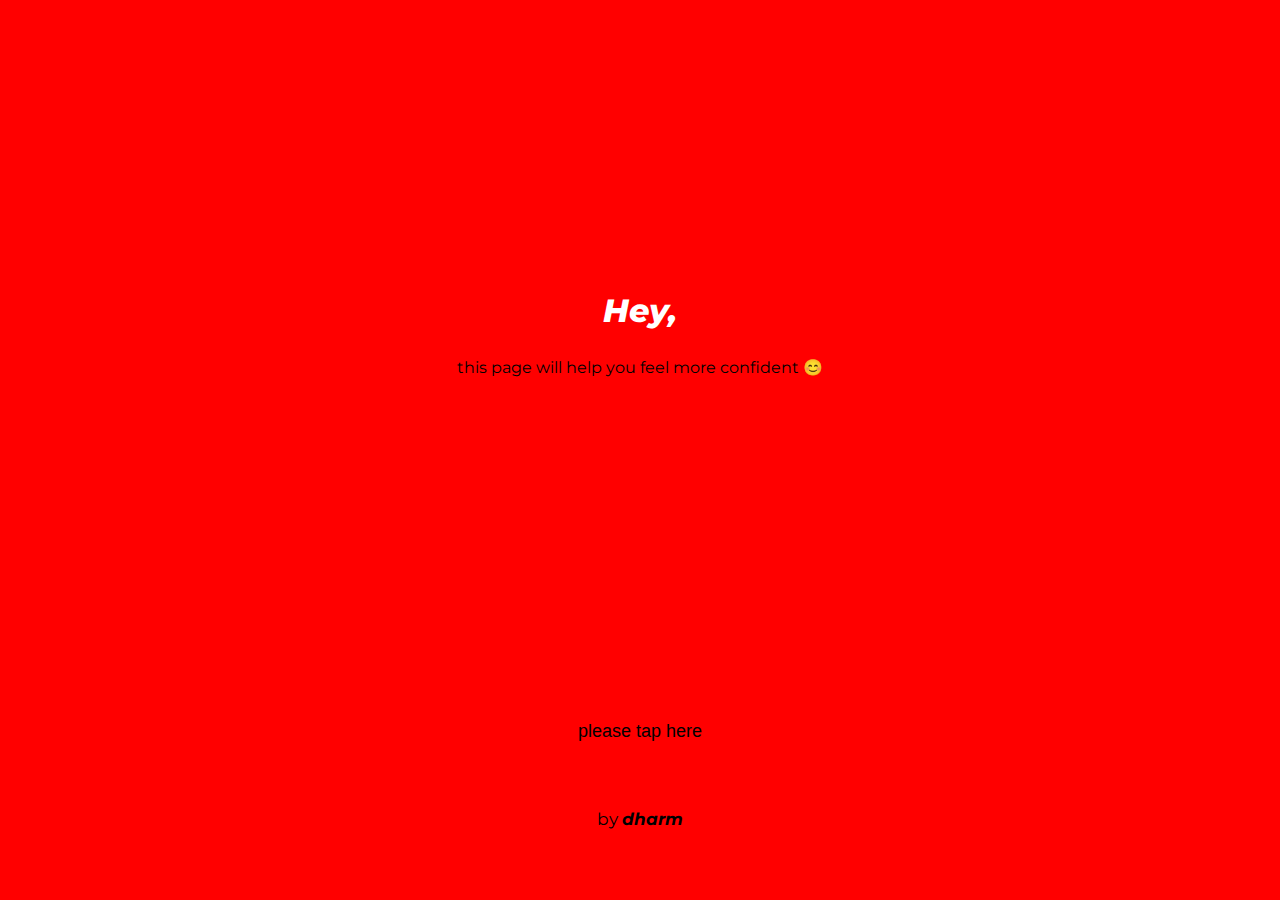
==== index.html @ 2e9b6ef6 "TheFirstUpload" ====
<!DOCTYPE html>
<html lang="en">
<head>
    <meta charset="UTF-8">
    <meta http-equiv="X-UA-Compatible" content="IE=edge">
    <meta name="viewport" content="width=device-width, initial-scale=1.0">
    <title>you're awesome</title>
    <link rel="shortcut icon" href="whiteheart.png" type="image/x-icon">
    <link rel="stylesheet" href="beYourself.css">
</head>
<body>
    <div class="main">
        <h1 class="theHead">Hey, <span id="theSpan"> Dear </span></h1>
        <p class="theMoto">this page will help you feel more confident 😊</p>
        <button class="tapHere" onclick="location.href='mainPage.html'">please tap here</button>
        <p class="author">by <span class="dharm"><a href="https://www.instagram.com/dharm_bharodiya" target="_blank">dharm</a></span></p>
    </div>

    <script>
        let theSpan = document.querySelector("#theSpan");
        let theAns = prompt("Please enter your name.");

        theSpan.innerText = theAns;


        let button = document.querySelector(".tapHere");
    </script>
</body>
</html>
---- beYourself.css ----
@import url('https://fonts.googleapis.com/css2?family=Cedarville+Cursive&family=Montserrat:ital,wght@0,100;0,200;0,300;0,400;0,500;0,600;0,700;0,800;0,900;1,100;1,200;1,300;1,400;1,500;1,600;1,700;1,800;1,900&family=PT+Serif:ital,wght@1,400;1,700&display=swap');
html{
    margin: 0;
    padding: 0;
}
body{
    font-family: 'Montserrat', sans-serif;
    width: 100%;
    height: 100%;
    margin: 0;
    padding: 0;
    background-color: red;
}
.main{
    margin: 0;
    padding: 0;
    display: flex;
    justify-content: center;
    align-items: center;
    text-align: center;
}
.theHead{
    font-family: 'Montserrat', sans-serif;
    font-weight: 800;
    font-style: italic;
    position: absolute;
    top: 30%;
    color: white;
}
.theMoto{
    position: absolute;
    top: 38%;
}

.tapHere{
    border: 0;
    display: block;
    background: transparent;
    position: absolute;
    top: 80%;
    font-size: 18px;
    cursor: pointer;
}

.tapHere:active{
    color: white;
    cursor: grab;
}

.author{
    color: black;
    font-size: 17px;
    position: absolute;
    top: 88%;
}

.author span{
    font-weight: bold;
    font-style: italic;
}

a{
    text-decoration: none;
    color: black;
}


::selection{
    color: rgb(45, 4, 88);
    background-color: pink;
}
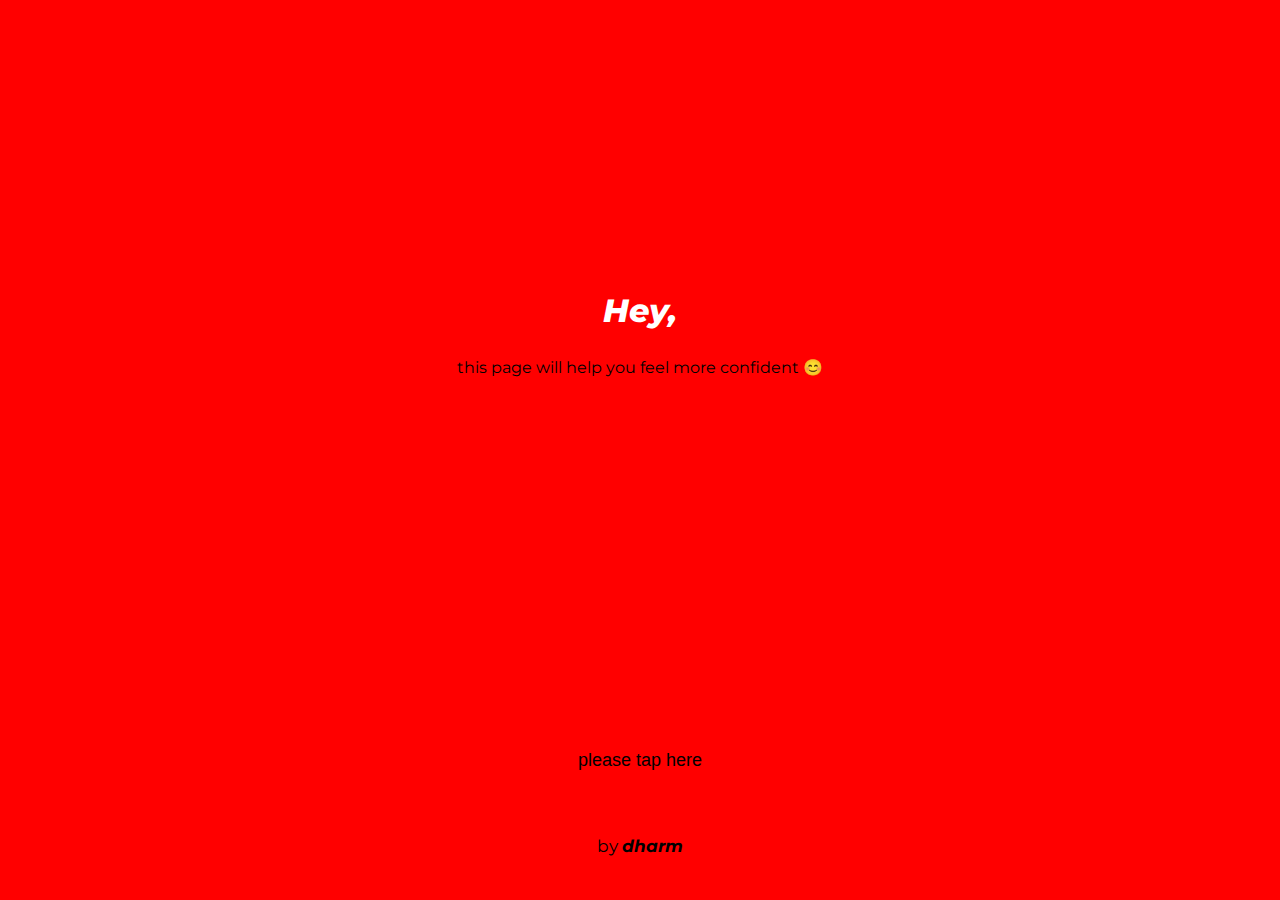
==== commit 6589f7d2: "Update index.html" ====
--- a/index.html
+++ b/index.html
@@ -5,7 +5,6 @@
     <meta http-equiv="X-UA-Compatible" content="IE=edge">
     <meta name="viewport" content="width=device-width, initial-scale=1.0">
     <title>you're awesome</title>
-    <link rel="shortcut icon" href="whiteheart.png" type="image/x-icon">
     <link rel="stylesheet" href="beYourself.css">
 </head>
 <body>
@@ -26,4 +25,4 @@
         let button = document.querySelector(".tapHere");
     </script>
 </body>
-</html>+</html>
--- a/beYourself.css
+++ b/beYourself.css
@@ -40,6 +40,12 @@
     top: 80%;
     font-size: 18px;
     cursor: pointer;
+    color: black;
+    width: 100%;
+    padding-top: 30px;
+    padding-bottom: 30px;
+    padding-left: 10px;
+    padding-right: 10px;
 }
 
 .tapHere:active{
@@ -51,7 +57,7 @@
     color: black;
     font-size: 17px;
     position: absolute;
-    top: 88%;
+    top: 91%;
 }
 
 .author span{
@@ -68,4 +74,4 @@
 ::selection{
     color: rgb(45, 4, 88);
     background-color: pink;
-}+}
